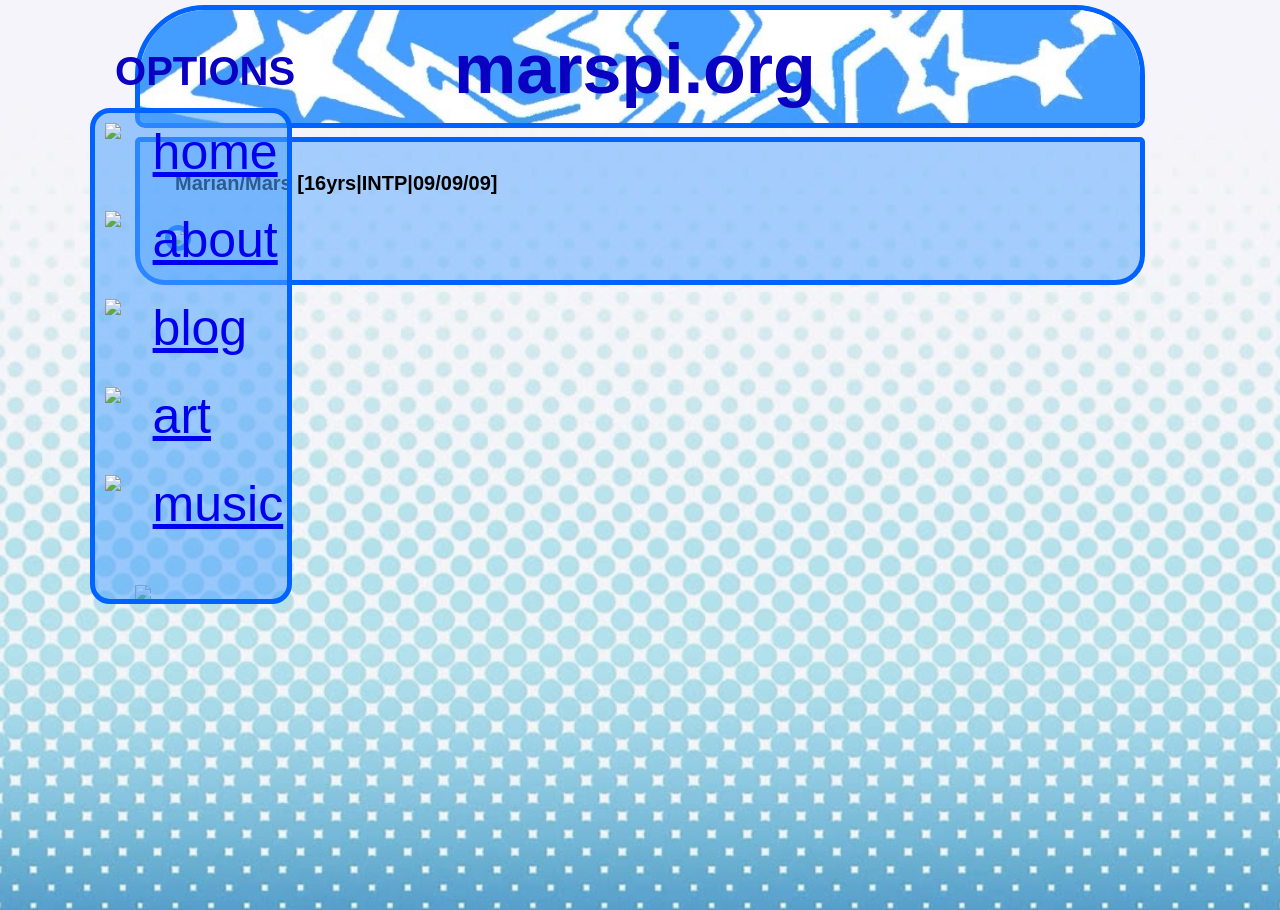
==== about.html @ 44e2fe67 "Add files via upload" ====
<!DOCTYPE html>
<html>
    <head>
    <title>marspi.org (about)</title>
    <meta charset="UTF-8">
    <link rel="icon" type="image/x-icon" href="images/websiteicon.ico">
    <link rel="stylesheet" href="style.css">
    <script src="script.js"></script>
    </head>

<body>
    
<div id="banner">
    <img src="images/ninasensei.png" class="banner-img">
    <h1 class="title">marspi.org</h1>
</div>

<div class="subtitlebox">
    <p class="biotitle"><b>Marian/Mars [16yrs|INTP|09/09/09]</b></p>
    <img src="images/aboutimage.png" class="albumimg">
</div>

 <img src="images/aboutleftgif.gif" class="leftsidegif">
<p class="navtitle"><b>OPTIONS</b></p>

<div class="nav">
<div class="navbutton"><img src="images/homeicon.png" class=navicon ><a href="index.html">home</a></div>
<div class="navbutton"><img src="images/abouticon.png" class=navicon ><a href="about.html">about</a></div>
<div class="navbutton"><img src="images/blogicon.png" class=navicon ><a href="blog.html">blog</a></div>
<div class="navbutton"><img src="images/articon.png" class=navicon ><a href="art.html">art</a></div>
<div class="navbutton"><img src="images/musicicon.png" class=navicon ><a href="music.html">music</a></div>

</body>

<style>
.biotitle {
    font-size:20px;
    padding: 10px;
 }

.albumimg {
    width: 45%;
    border-radius: 30px;
    border-color: rgb(0, 98, 255);
    border-width: 5px;
    border-style: solid;
    position: relative;
}
</style>
---- style.css ----
body {
  margin: 0;
  font-family: Verdana, Helvetica, sans-serif;
  background-image: url("images/ninasan.jpg");
  background-size: 1000px 1000px;
  background-position: center;
  height: 100vh;
  padding: 5px;
}

.bigsubtitle {
  font-size: 40px;
  text-align: center;
  color: rgb(10, 0, 194);
}

.guestbook {
  position: relative;
  width: 50%;
  height: 350px;
  border-radius: 20px;
  border-color: #0062ff;
  border-width: 5px;
  border-style: solid;
  margin: -55px auto;
  top: -45px;
}

.subtitle { 
  width: 100%;
  font-size: 30px;
  text-align: center;
  color: rgb(10, 0, 194);
  position: relative;
  top: -30px;
}

.subtitlebox {
  background-color: #1686ff5d;
  padding: -5px;
  border-radius: 30px;
  max-width: 950px;
  max-height: 10000px;
  margin: 5px auto;
  flex: 1;
  order: 2;
  padding-left: 25px;
  padding-right: 25px;
  padding-bottom: 25px;
  border-top-left-radius: 5px;
  border-top-right-radius: 5px;
  border-bottom-left-radius: 30px;
  border-bottom-right-radius: 30px;
  border-color: rgb(0, 98, 255);
  border-width: 5px;
  border-style: solid;
}

.subtitleimg {
  float:right;
  width: 95%;
  margin-top: 1.5px;
  padding: 0px;
  border-radius: 20px;
  display: flex;
  flex-direction: column;
  align-items:center;
  border-color: rgb(0, 98, 255);
  border-width: 5px;
  border-style: solid;
}

.subtitleimgposition {
 position: relative;
  width: 50%;
  float: right;
  right: 0px;
  padding-top: 45px;
}


@keyframes fadeIn {
  from { opacity: 0; transform: translateY(-20px); }
  to { opacity: 1; transform: translateY(0); }
}

.nav {
  background-color:#4fa4ff8e;
  border-color: rgb(0, 98, 255);
  border-width: 5px;
  border-style: solid;
  border-radius: 20px;
  position: fixed;
  top: 12%;
  width: 15%;
  height: 54vh;
  left: 7%;
}

.navbutton {
  color: rgb(10, 0, 194);
  display: flex;
  position: relative;
  top: 10px;
  padding-bottom: 30px;
  left:10px;
  font-size: 50px;
}

.navbutton a:hover {
  color: #e8e5db;
  background-color: #000000;
}

.navicon {
  width: 25%
}


#banner {
  position: relative;
  left: -5px;
  width: 100%;
  max-width: 1000px;
  margin: 0 auto;
  text-align: center;
}

.banner-img {
  width: 100%;
  border-radius: 70px 70px 10px 10px;
  border-color: rgb(0, 98, 255);
  border-width: 5px;
  border-style: solid;
}

.title {
  position: absolute;
  inset: 0;              
  display: flex;
  align-items: center;
  justify-content: center;
  color: rgb(10, 0, 194);
  font-size: 70px;
  margin: 0;
  animation: fadeIn 2s ease-in-out;
}

.rightsidegif {
  width: 25%;
  position: fixed;
  top: 52%;
  right: 0px;
}

.leftsidegif {
  width: 15%;
  position: fixed;
  top: 65%;
  left: 15vh;
}

.sidetext {
  font-size: 30px;
  width: 90%;
  position: absolute;
  top: 445px;
  left: 2px;
  margin: 30px;
  text-align: center;
  color: rgb(10, 0, 194);
}

.gbook {
  margin-top: 400px;
  font-size: 40px;
  text-align: center;
  color: rgb(10, 0, 194);
}

.changelog {
  width: 20%;
  height: 380px;
  position: fixed;
  top: 12%;
  right: 2%;
  border-radius: 20px;
  border-color: #0062ff;
  border-width: 5px;
  border-style: solid;
}

.changetitle {
  font-size: 40px;
  color: #0a00c2;
  position: fixed;
  top: 1%;
  right: 5%;
}

.navtitle {
  font-size: 40px;
  color: rgb(10, 0, 194);
  position: fixed;
  top: 1%;
  left: 9%;
}

.gallery {
  max-width: 900px;
  margin: 0 auto;
  padding: 20px;
}

.gallery h2 {
  text-align: center;
  margin: 30px 0 10px;
  font-size: 40px;
  color: rgb(10, 0, 194);
}

.grid {
  display: grid;
  grid-template-columns: repeat(6, 1fr); 
  gap: 10px;
  justify-items: center;
}

.item img {
  width: 100%;
  aspect-ratio: 1 / 1;
  object-fit: cover;

  border-radius: 8px;
  border: 2px solid #0062ff;

  transition: transform 0.2s ease;
}

.item img:hover {
  transform: scale(1.08);
}
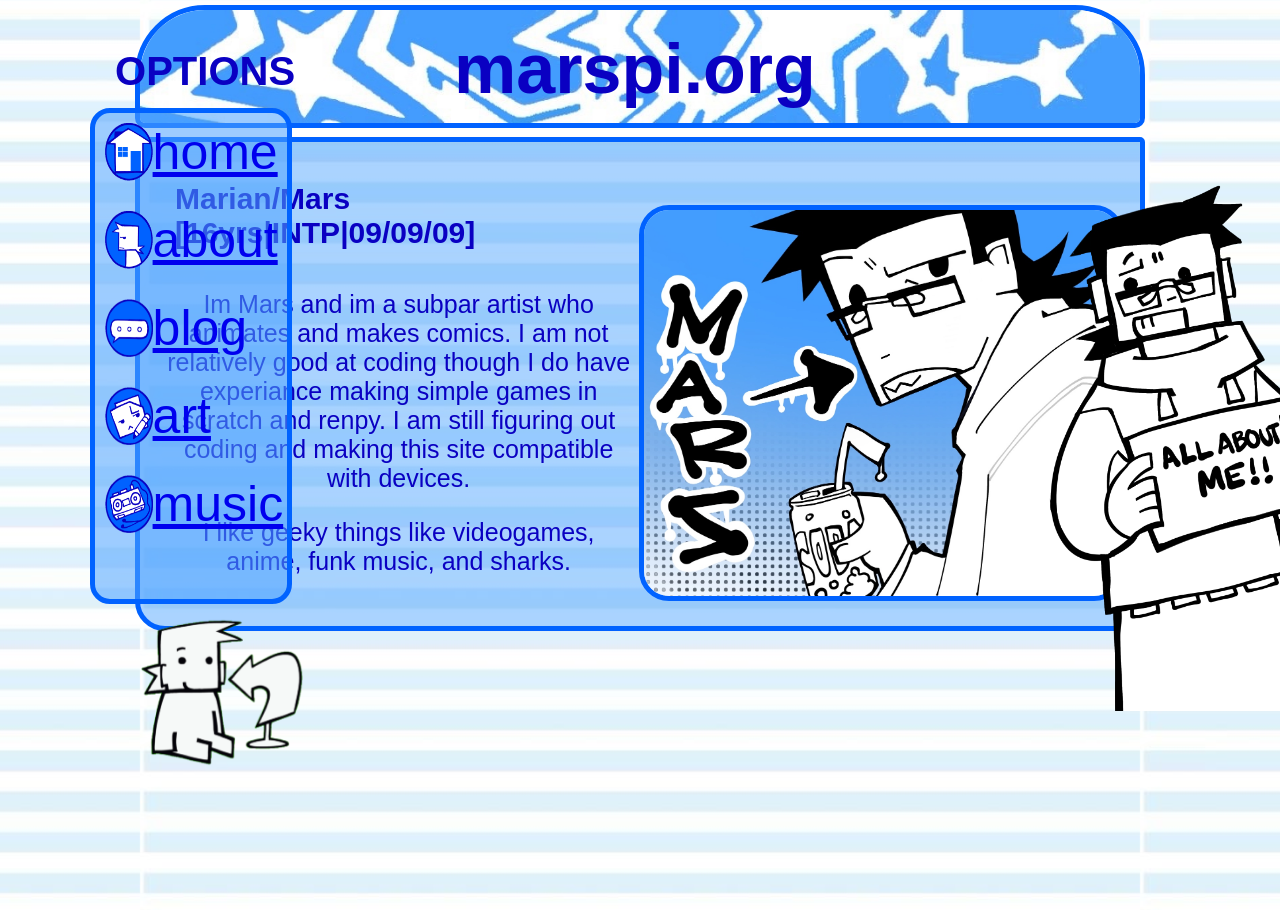
==== commit a2cbc508: "Add files via upload" ====
--- a/about.html
+++ b/about.html
@@ -16,10 +16,26 @@
 </div>
 
 <div class="subtitlebox">
-    <p class="biotitle"><b>Marian/Mars [16yrs|INTP|09/09/09]</b></p>
-    <img src="images/aboutimage.png" class="albumimg">
+
+    <div class="bioflex">
+        <div class="biotext">
+            <p class="biotitle"><b>Marian/Mars [16yrs|INTP|09/09/09]</b></p>
+
+            <p class="bio">
+                Im Mars and im a subpar artist who animates and makes comics. I am not relatively good at coding though I do have experiance making simple games in scratch and renpy.
+                I am still figuring out coding and making this site compatible with devices.
+            </p>
+
+            <p class="bio">
+                I like geeky things like videogames, anime, funk music, and sharks.
+            </p>
+        </div>
+
+        <img src="images/aboutimage.png" class="bioimg">
+    </div>
 </div>
 
+<img src="images/aboutleftimage.png" class="rightsideimage">
  <img src="images/aboutleftgif.gif" class="leftsidegif">
 <p class="navtitle"><b>OPTIONS</b></p>
 
@@ -34,16 +50,18 @@
 
 <style>
 .biotitle {
-    font-size:20px;
+    font-size:30px;
     padding: 10px;
+    color: rgb(10, 0, 194)
  }
 
-.albumimg {
-    width: 45%;
-    border-radius: 30px;
-    border-color: rgb(0, 98, 255);
-    border-width: 5px;
-    border-style: solid;
-    position: relative;
+ .bio{
+    text-align: center;
+    font-size: 25px;
+    color: rgb(10, 0, 194);
+    width: 105%;
+ }
+body {
+background-image: url("images/aboutbg.jpg");
 }
 </style>
--- a/style.css
+++ b/style.css
@@ -153,6 +153,14 @@
   right: 0px;
 }
 
+.rightsideimage {
+  width: 45%;
+  position: fixed;
+  top: 15%;
+  right: -21vh;
+}
+
+
 .leftsidegif {
   width: 15%;
   position: fixed;
@@ -228,7 +236,7 @@
 
 .item img {
   width: 100%;
-  aspect-ratio: 1 / 1;
+  aspect-ratio: 2 / 2;
   object-fit: cover;
 
   border-radius: 8px;
@@ -239,4 +247,181 @@
 
 .item img:hover {
   transform: scale(1.08);
+}
+
+    .posts {
+  flex: 3;
+}
+
+.post {
+  background: rgba(53, 137, 255, 0.385);
+  padding: 10px,20px;
+  margin-bottom: 15px;
+  border-radius: 20px;
+}
+
+.date {
+  font-size: 20px;
+  color: rgb(10, 0, 194);
+}
+
+h2 {
+    font-size: 35px;
+    color: rgb(10, 0, 194);
+}
+
+.musicbox {
+background-color: #1686ff5d;
+align-items: center;
+  padding: -5px;
+  border-radius: 30px;
+  max-width: 950px;
+  max-height: 1235px;
+  margin: 5px auto;
+  padding-left: 25px;
+  padding-right: 25px;
+  border-top-left-radius: 5px;
+  border-top-right-radius: 5px;
+  border-bottom-left-radius: 30px;
+  border-bottom-right-radius: 30px;
+  border-color: rgb(0, 98, 255);
+  border-width: 5px;
+  border-style: solid
+}
+
+.musictext{
+    font-size: 30px;
+    text-align: center;
+    color: rgb(10, 0, 194);
+    position: relative;
+    top: 5px;
+}
+
+.musicbigtext{
+    font-size: 40px;
+    color: rgb(10, 0, 194);
+    position: relative;
+    left:12vh;
+    top: -5vh;
+}
+
+.musicbigtext2{
+    font-size: 40px;
+    color: rgb(10, 0, 194);
+    position: relative;
+    left:3vh;
+    top: -25vh;
+}
+
+.albumimg {
+    width: 45%;
+    border-radius: 30px;
+    border-color: rgb(0, 98, 255);
+    border-width: 5px;
+    border-style: solid;
+    position: relative;
+    top: -9vh;
+    left: 3vh;
+}
+
+.albumimg2 {
+  width: 45%;
+    border-radius: 30px;
+    border-color: rgb(0, 98, 255);
+    border-width: 5px;
+    border-style: solid;
+    position: relative;
+    top: -83vh;
+    left: 3vh;
+}
+
+.musicsmalltext{
+    width: 40%;
+    font-size: 25px;
+    color: rgb(10, 0, 194);
+    text-align: center;
+    position: relative;
+    left: 57vh;
+    bottom: 25vh;
+}
+
+.musicsmalltext2{
+    width: 45%;
+    font-size: 25px;
+    color: rgb(10, 0, 194);
+    text-align: center;
+    position: relative;
+    left: 55vh;
+    bottom: 33vh;
+}
+
+
+#nowPlayingBox {
+    position: fixed;
+    top: 2vh;
+    right: 2vh;
+    background: rgba(0, 0, 255, 0.3);
+    padding: 10px 10px;
+    border-radius: 15px;
+    border: 3px solid blue;
+    display: none;
+    overflow: hidden;
+    width: 20%;
+}
+
+#nowPlayingText {
+    white-space: nowrap;
+    font-size: 30px;
+    color: blue;
+    animation: scrollText 6s linear infinite;
+}
+
+@keyframes scrollText {
+    0% { transform: translateX(100%); }
+    100% { transform: translateX(-100%); }
+}
+
+#randomBtn {
+    padding: 10px 20px;
+    border-radius: 20px;
+    background: blue;
+    color: white;
+    font-size: 25px;
+    border: none;
+    cursor: pointer;
+    position: fixed;
+    right: 2vh;
+    top: 9vh;
+}
+
+#toggleBtn {
+    padding: 10px 20px;
+    border-radius: 20px;
+    background: blue;
+    color: white;
+    font-size: 25px;
+    border: none;
+    cursor: pointer;
+    position: fixed;
+    right: 33vh;
+    top: 9vh;
+}
+
+.bioflex {
+  display: flex;
+  gap: 20px;
+  align-items: flex-start;
+}
+
+.biotext {
+  flex: 1;
+}
+
+.bioimg {
+  width: 50%;
+  border-radius: 30px;
+  border: 5px solid rgb(0, 98, 255);
+  position: relative;
+  top: 7vh;
+  left: 1vh;
 }
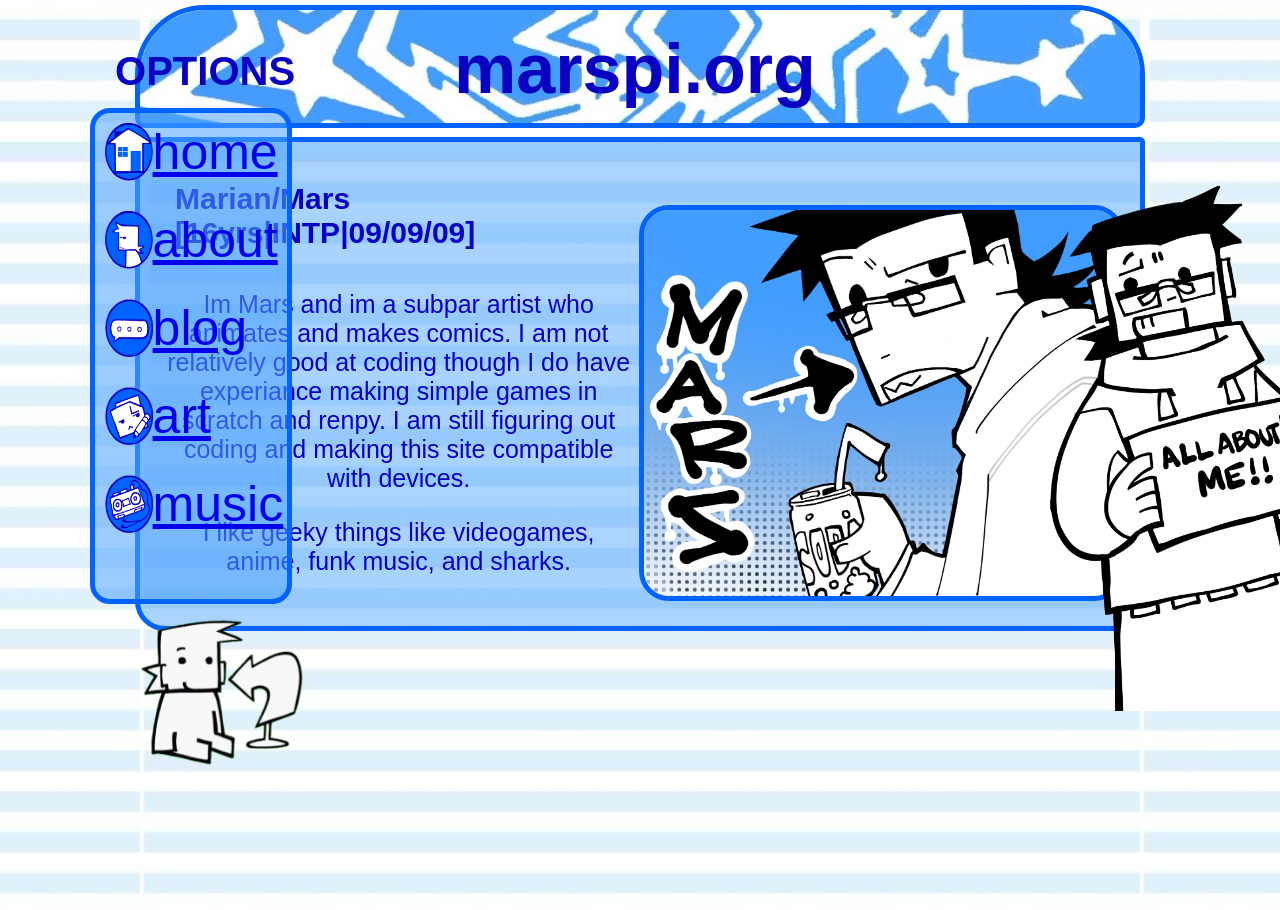
==== commit cceae52b: "Add files via upload" ====
--- a/about.html
+++ b/about.html
@@ -29,12 +29,13 @@
             <p class="bio">
                 I like geeky things like videogames, anime, funk music, and sharks.
             </p>
+            
         </div>
 
         <img src="images/aboutimage.png" class="bioimg">
     </div>
+
 </div>
-
 <img src="images/aboutleftimage.png" class="rightsideimage">
  <img src="images/aboutleftgif.gif" class="leftsidegif">
 <p class="navtitle"><b>OPTIONS</b></p>
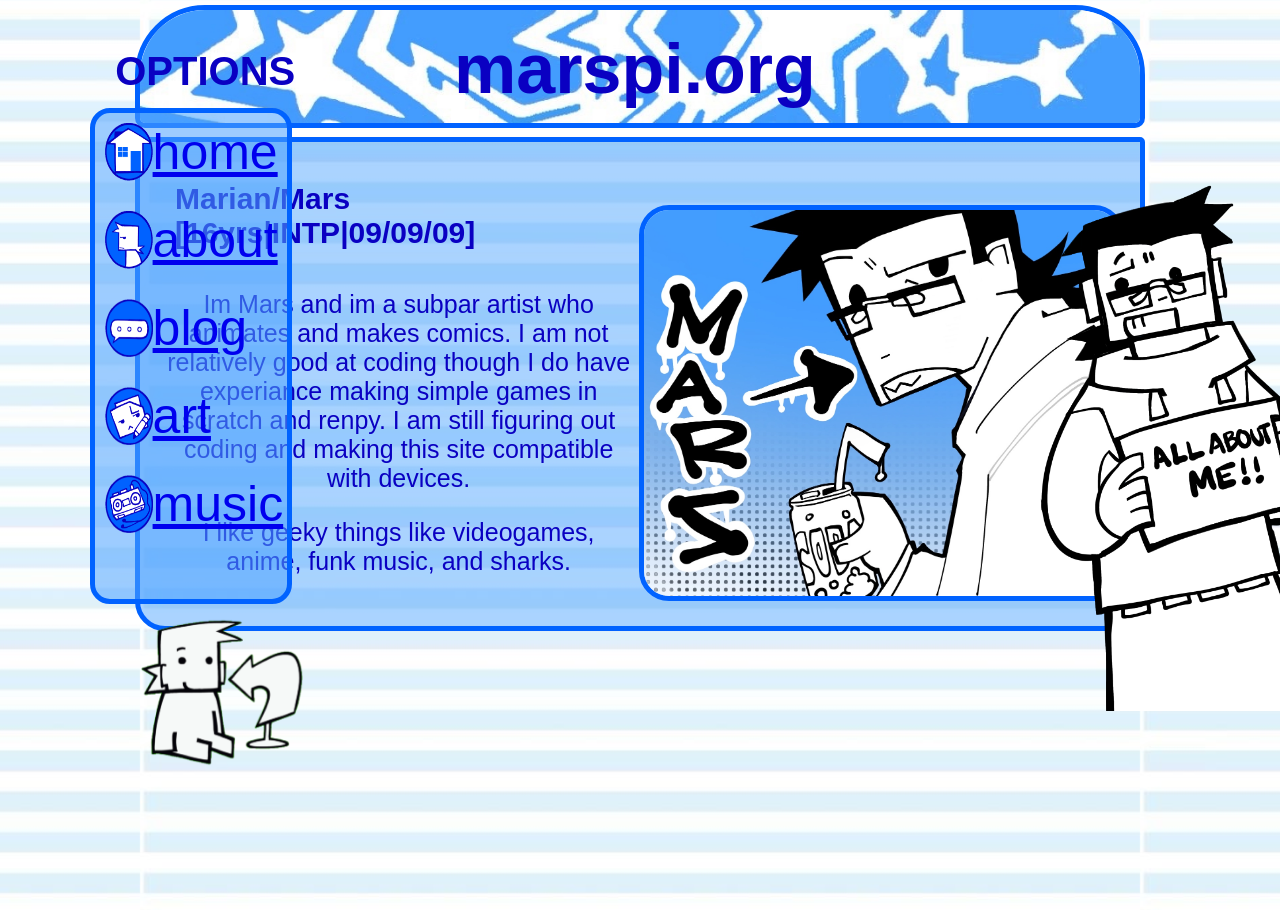
==== commit 182e2166: "Add files via upload" ====
--- a/about.html
+++ b/about.html
@@ -36,7 +36,7 @@
     </div>
 
 </div>
-<img src="images/aboutleftimage.png" class="rightsideimage">
+<img src="images/aboutleftimage.png" class="rightsideimage2">
  <img src="images/aboutleftgif.gif" class="leftsidegif">
 <p class="navtitle"><b>OPTIONS</b></p>
 
--- a/style.css
+++ b/style.css
@@ -157,9 +157,23 @@
   width: 45%;
   position: fixed;
   top: 15%;
-  right: -21vh;
-}
-
+  right: -24vh;
+}
+
+.rightsideimage3{
+  width: 45%;
+  position: fixed;
+  top: 15%;
+  right: -26vh;
+}
+
+
+.rightsideimage2 {
+  width: 45%;
+  position: fixed;
+  top: 15%;
+  right: -20vh;
+}
 
 .leftsidegif {
   width: 15%;
@@ -331,7 +345,7 @@
     border-width: 5px;
     border-style: solid;
     position: relative;
-    top: -83vh;
+    top: -84vh;
     left: 3vh;
 }
 
